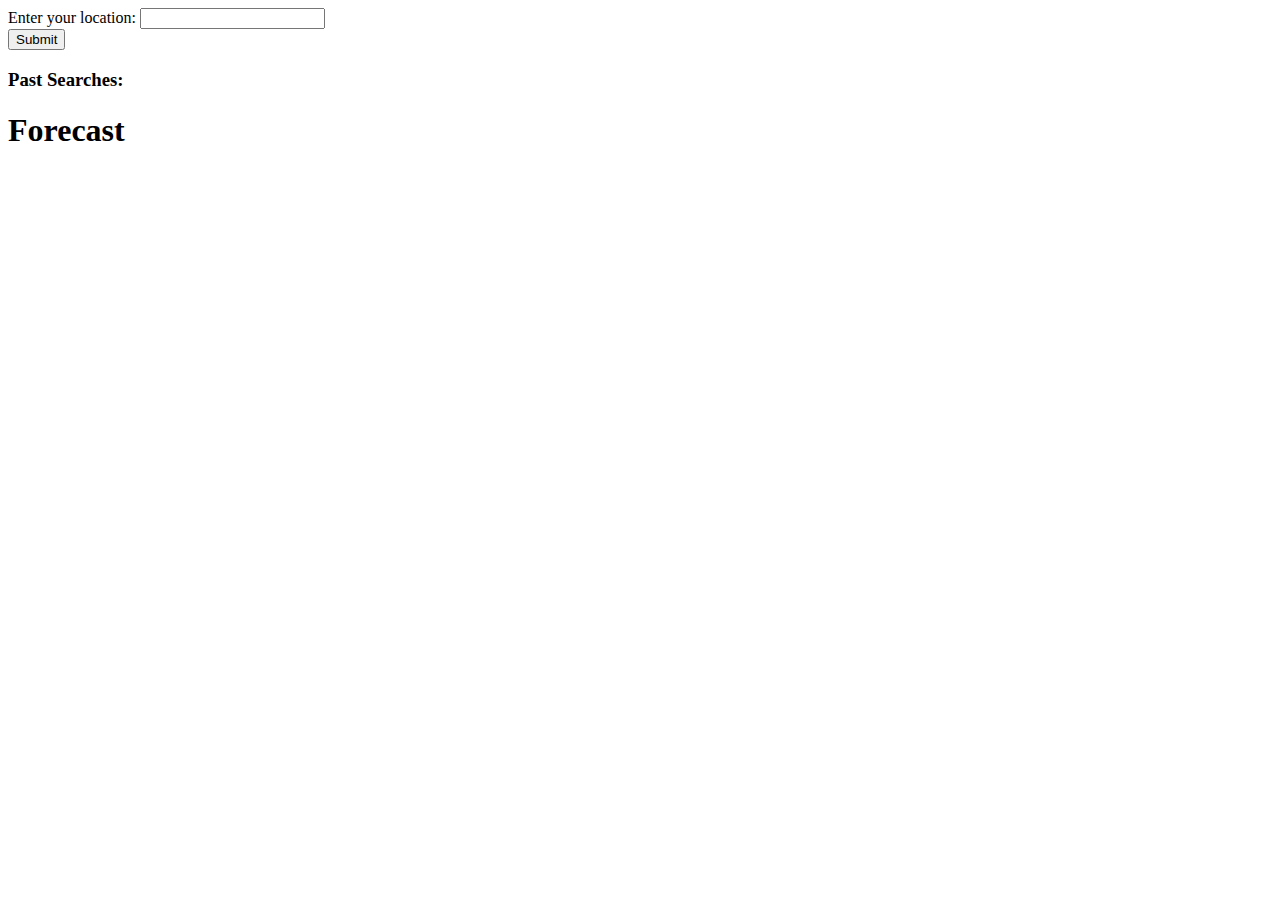
==== weatherApp/index.html @ ba1a97dd "Merge pull request #11 from Retroviridae/alexBranch" ====
<!DOCTYPE html>
<html lang="en">
  <head id="head">
    <meta charset="UTF-8">
    <meta name="viewport" content="width=device-width, initial-scale=1.0">
    <meta http-equiv="X-UA-Compatible" content="ie=edge">
    <link href="style.css" rel="stylesheet">
    <title>Phase 1 Project</title>
  </head>
  <body id="mainBody">
    <form action="" method="get" id="form_location" class="form-location">
        <div class="form-long">
          <label for="city">Enter your location: </label>
          <input type="city" name="city" id="city" required>
        <div class="form-location">
          <input type="submit" value="Submit">
        </div>
      </form>

      <h3>Past Searches:</h3>
      <ul id="past_searches"></ul>

      <h1 id="Header">Forecast</h1>

    <div id="forecast">

      <div class="forecast-week">
        <div class="forecast-card" id="forecast_card_template">
          <h3 class="card-dayofweek">Today</h3>
          <img src=""/>
          <span class="card-low">Low Temperature</span><br/>
          <span class="card-high">High Temperature</span><br/>
          <div class="card-comment">Comment</div>

        </div>   
      </div>

      </div>
    </div>

    <div class="forecast-mouseover" id="forecast_mouseover">
      <div class="mouseover-celsius">Temperature Celsius</div>
    </div>
      
    <script defer src="index.js"></script>
  </body>

</html>
---- weatherApp/style.css ----
/* body {
    color: #eee;
    background: #121212;
  } */
  body a {
    color: #809fff;
  }
#forecast {
    display: inline-flex;
    flex-direction: row;
}

.forecast-week {
    width: 100%;
    display: flex;
    flex-direction: row;
    flex-wrap: wrap;
}

.forecast-card {
    text-align: center;
    border: grey solid 1px;
    padding: 1rem;
    width: 10rem;
    height: 25rem;
    margin: 1rem;
    box-shadow: 3px 4px #e04b52; 
}

.forecast-card img {
    width: 100%;
    height: 10em;
}

#forecast_card_template {
    display: none;
}

.forecast-mouseover {
    z-index: 1;
    display:none;
    position:fixed;
    overflow:hidden;
    text-align: center;
    border: grey solid 1px;
    padding: 1rem;
    margin: 1rem;
    box-shadow: 3px 4px #e04b52; 
}

.forecast-mouseover:hover {
    display:block;

}
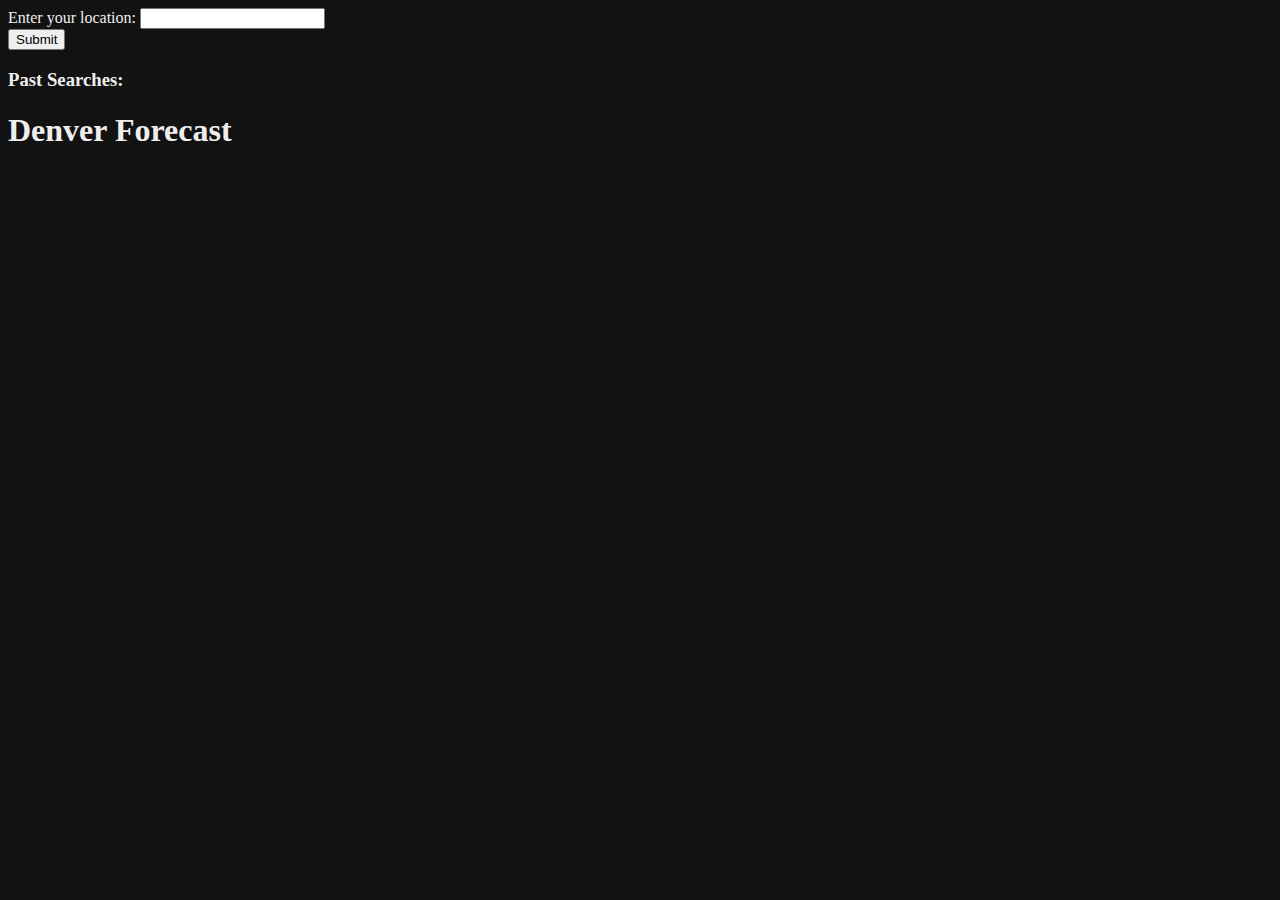
==== commit 079add98: "Changed renderSearches() to only display the 5 most recent searches" ====
--- a/weatherApp/index.html
+++ b/weatherApp/index.html
@@ -28,8 +28,10 @@
         <div class="forecast-card" id="forecast_card_template">
           <h3 class="card-dayofweek">Today</h3>
           <img src=""/>
-          <span class="card-low">Low Temperature</span><br/>
-          <span class="card-high">High Temperature</span><br/>
+          <div id="temperature-div">
+            <span class="card-low">Low Temperature</span><br/>
+            <span class="card-high">High Temperature</span><br/>
+          </div>
           <div class="card-comment">Comment</div>
 
         </div>   
--- a/weatherApp/style.css
+++ b/weatherApp/style.css
@@ -1,7 +1,7 @@
-/* body {
+body {
     color: #eee;
     background: #121212;
-  } */
+  }
   body a {
     color: #809fff;
   }
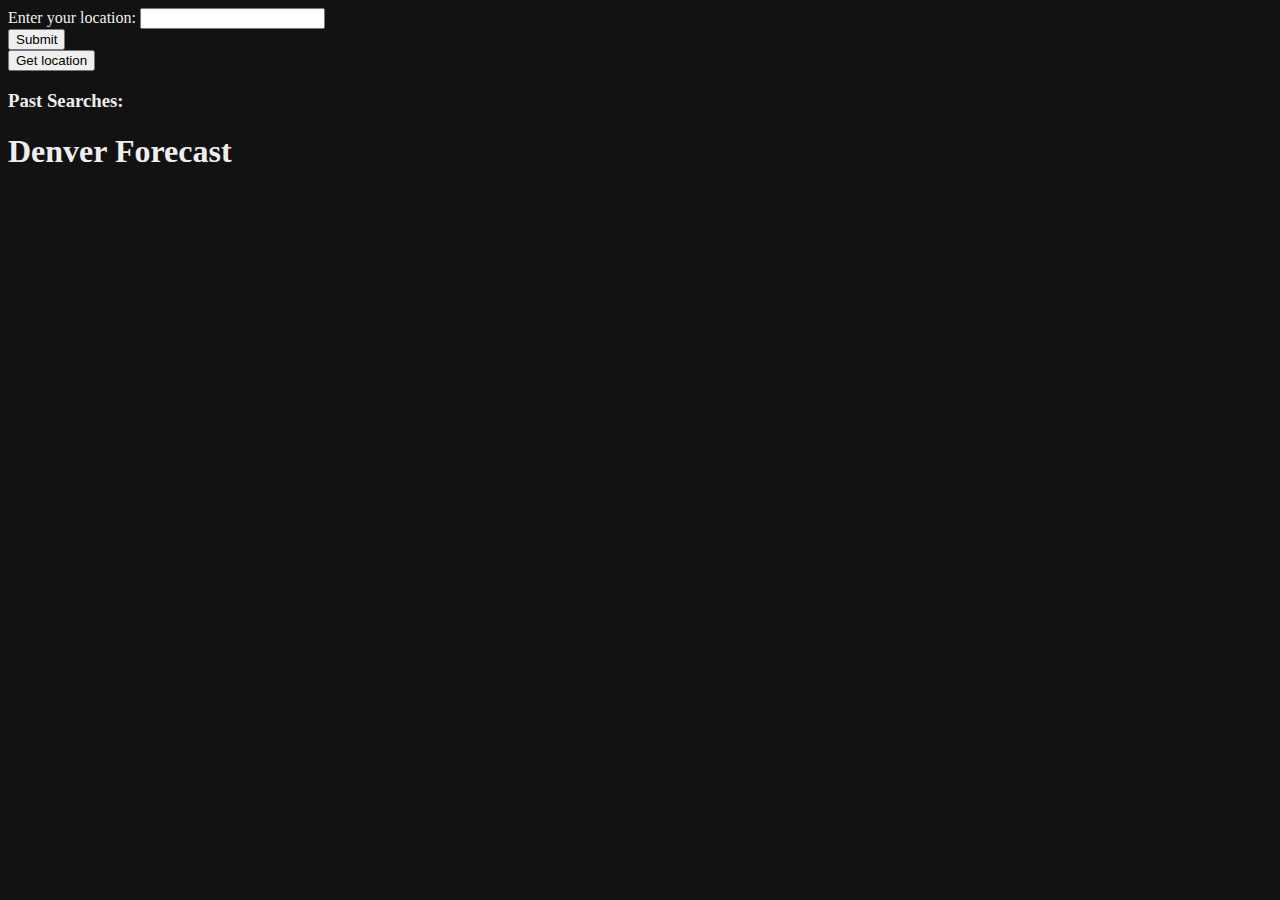
==== commit 5c017e4e: "see line 5,16-22. Added button that gets location info from ip adress and a new api" ====
--- a/weatherApp/index.html
+++ b/weatherApp/index.html
@@ -16,6 +16,9 @@
           <input type="submit" value="Submit">
         </div>
       </form>
+      <button id="get-location">
+        Get location
+      </button>
 
       <h3>Past Searches:</h3>
       <ul id="past_searches"></ul>
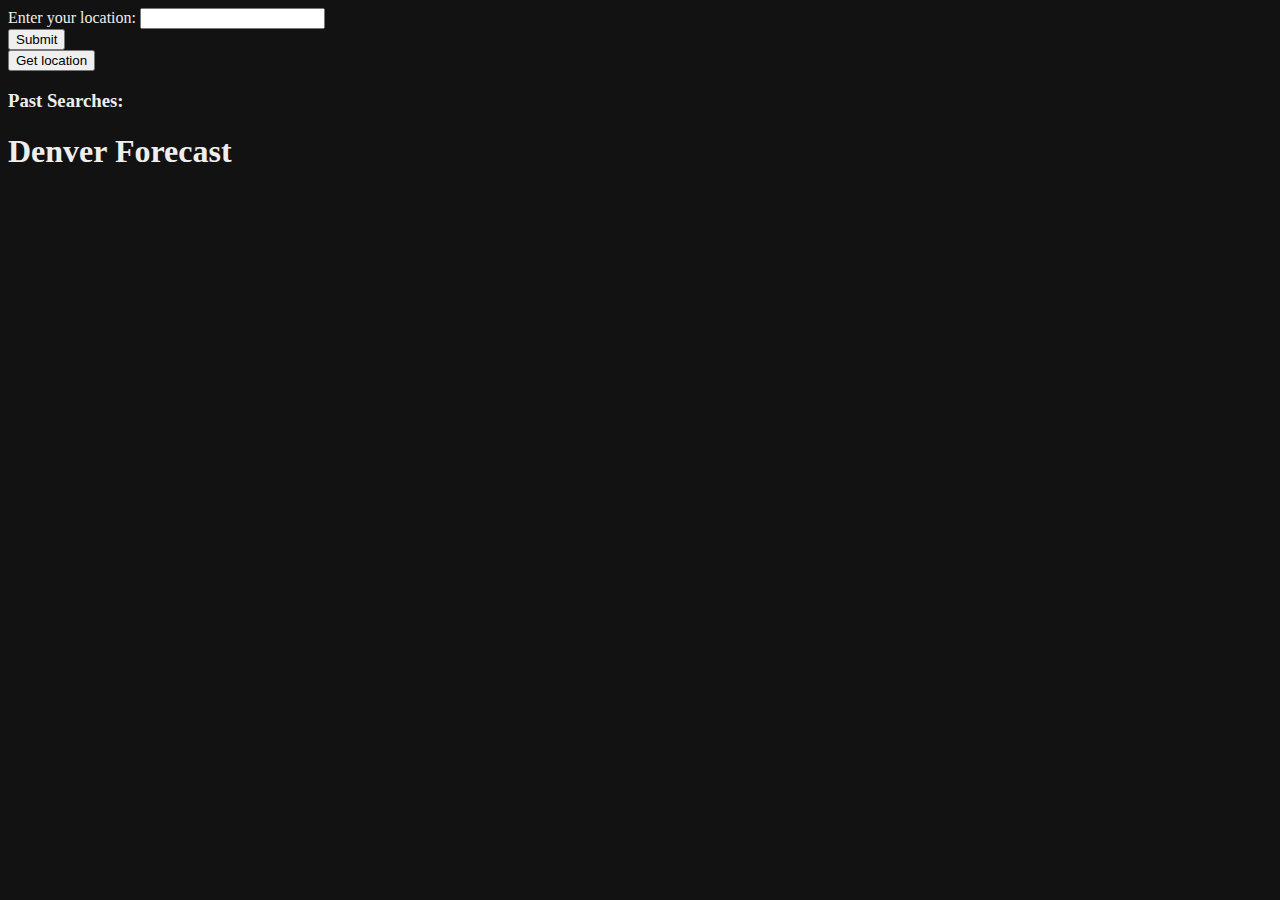
==== commit 532e2b22: "changed hover tooltip to only work over temperature" ====
--- a/weatherApp/index.html
+++ b/weatherApp/index.html
@@ -12,6 +12,7 @@
         <div class="form-long">
           <label for="city">Enter your location: </label>
           <input type="city" name="city" id="city" required>
+        </div>
         <div class="form-location">
           <input type="submit" value="Submit">
         </div>
@@ -31,7 +32,7 @@
         <div class="forecast-card" id="forecast_card_template">
           <h3 class="card-dayofweek">Today</h3>
           <img src=""/>
-          <div id="temperature-div">
+          <div class="temperature-div">
             <span class="card-low">Low Temperature</span><br/>
             <span class="card-high">High Temperature</span><br/>
           </div>
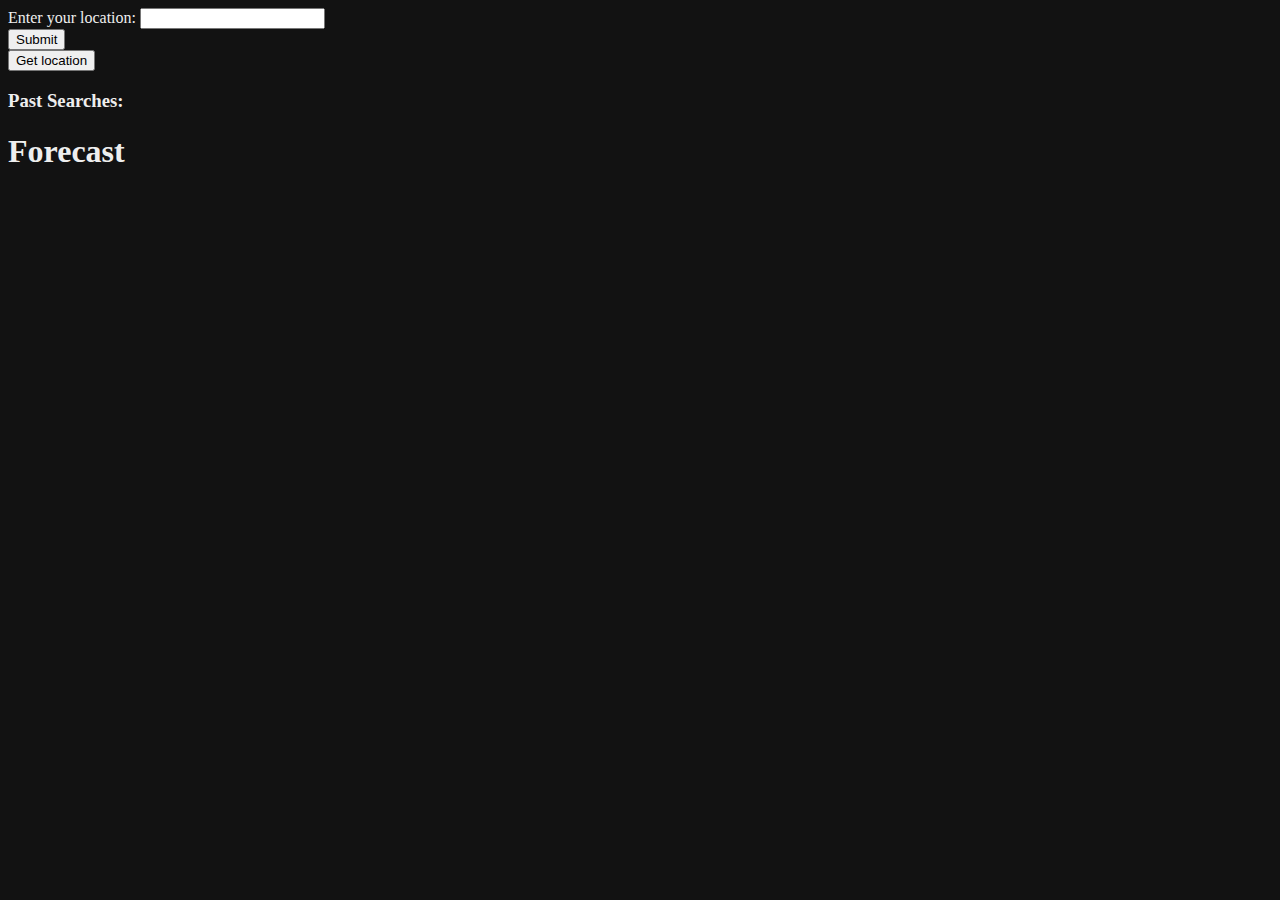
==== commit aea3d73c: "Merge branch 'main' into hover-over-temp" ====
--- a/weatherApp/index.html
+++ b/weatherApp/index.html
@@ -9,13 +9,14 @@
   </head>
   <body id="mainBody">
     <form action="" method="get" id="form_location" class="form-location">
-        <div class="form-long">
-          <label for="city">Enter your location: </label>
-          <input type="city" name="city" id="city" required>
-        </div>
+
+      <div class="form-long">
+        <label for="city">Enter your location: </label>
+        <input type="city" name="city" id="city" required>
         <div class="form-location">
           <input type="submit" value="Submit">
         </div>
+      </div>
       </form>
       <button id="get-location">
         Get location
@@ -45,7 +46,10 @@
     </div>
 
     <div class="forecast-mouseover" id="forecast_mouseover">
-      <div class="mouseover-celsius">Temperature Celsius</div>
+      <div class="mouseover-celsius">
+        <div class="mouseover-high">template high celsius</div>
+        <div class="mouseover-low">template low celsius</div>
+      </div>
     </div>
       
     <script defer src="index.js"></script>
--- a/weatherApp/style.css
+++ b/weatherApp/style.css
@@ -46,6 +46,7 @@
     padding: 1rem;
     margin: 1rem;
     box-shadow: 3px 4px #e04b52; 
+    background-color: #121212;
 }
 
 .forecast-mouseover:hover {
